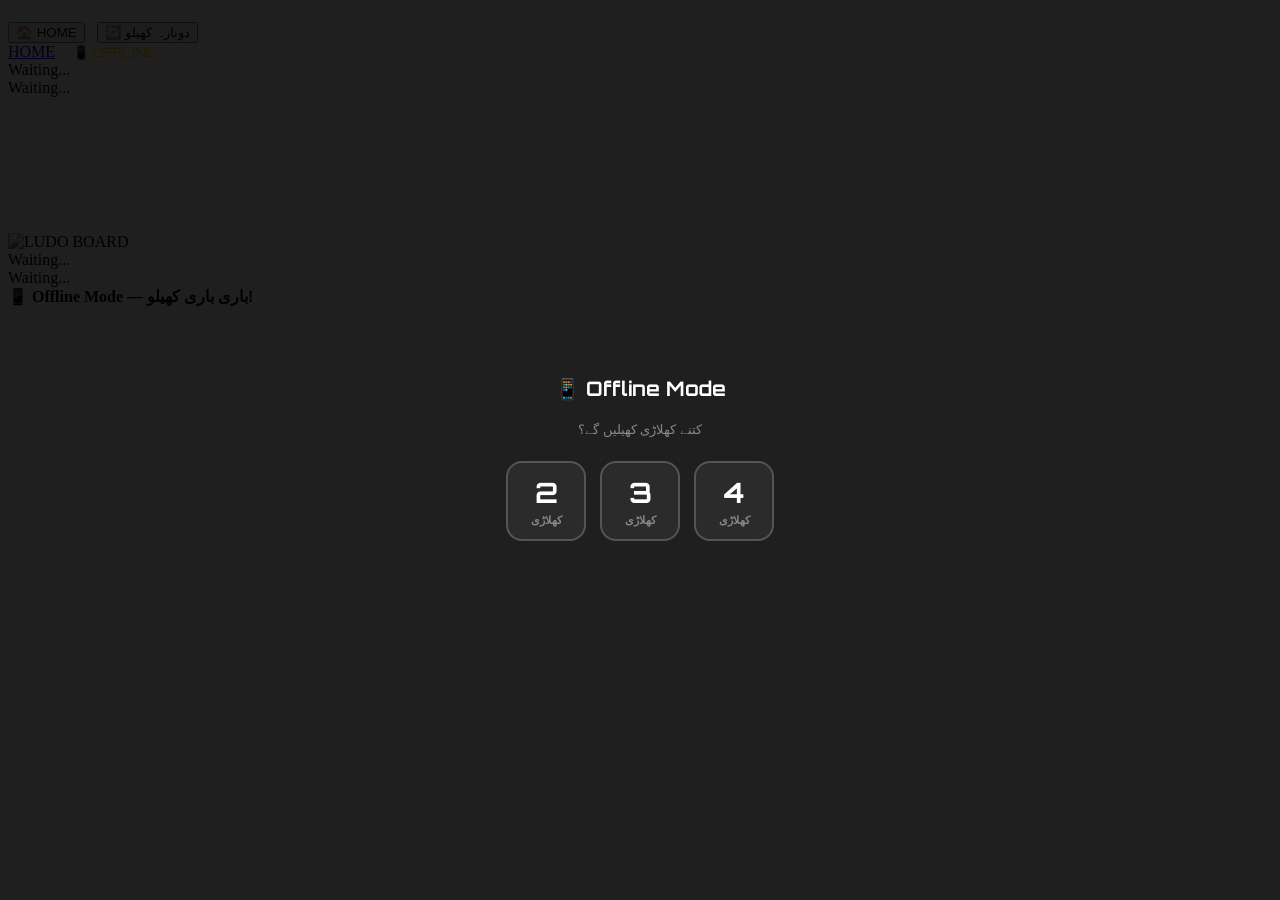
==== app/views/ludo-offline.html @ c114c44a "Update ludo-offline.html" ====
<!DOCTYPE html>
<html lang="en">
<head>
    <meta charset="UTF-8">
    <meta http-equiv="X-UA-Compatible" content="IE=edge">
    <meta name="viewport" content="width=device-width, initial-scale=1.0, maximum-scale=1.0, user-scalable=no">
    <title>LUDO - Offline</title>
    <link rel="stylesheet" href="https://fonts.googleapis.com/css?family=Audiowide|Sofia">
    <link href="https://fonts.googleapis.com/css2?family=Orbitron:wght@700&family=Rajdhani:wght@500;700&display=swap" rel="stylesheet">
    <link rel="stylesheet" href="../style/ludo.css">
    <link rel="stylesheet" href="../style/dice.css">
    <link rel="apple-touch-icon" sizes="180x180" href="../images/favicon/apple-touch-icon.png">
    <link rel="icon" type="image/png" sizes="32x32" href="../images/favicon/favicon-32x32.png">
    <link rel="icon" type="image/png" sizes="16x16" href="../images/favicon/favicon-16x16.png">
    <link rel="manifest" href="../images/favicon/site.webmanifest">
    <meta name="msapplication-TileColor" content="000000">
    <meta name="theme-color" content="000000">

    <style>
        #pass-screen.show { display: flex; }
        #pass-screen .pass-icon { font-size: 80px; margin-bottom: 16px; animation: popIn 0.4s ease; }
        #pass-screen .pass-title {
            font-family: 'Orbitron', sans-serif;
            font-size: 22px;
            color: #fff;
            margin-bottom: 8px;
        }
        #pass-screen .pass-name {
            font-size: 32px;
            font-weight: 700;
            margin-bottom: 6px;
            text-shadow: 0 0 20px currentColor;
        }
        #pass-screen .pass-sub {
            color: #aaa;
            font-size: 14px;
            margin-bottom: 30px;
            font-family: sans-serif;
        }
        #pass-screen .pass-btn {
            padding: 16px 48px;
            border: none;
            border-radius: 50px;
            font-size: 18px;
            font-weight: 700;
            letter-spacing: 2px;
            cursor: pointer;
            font-family: 'Orbitron', sans-serif;
            transition: all 0.25s;
        }
        /* Player select modal */
        #player-select-modal {
            display: flex;
            position: fixed;
            inset: 0;
            z-index: 1000;
            background: rgba(0,0,0,0.88);
            justify-content: center;
            align-items: center;
            flex-direction: column;
            text-align: center;
            padding: 24px;
        }
        #player-select-modal h2 {
            font-family: 'Orbitron', sans-serif;
            color: #fff;
            font-size: 20px;
            margin-bottom: 8px;
        }
        #player-select-modal p {
            color: #888;
            font-size: 13px;
            margin-bottom: 24px;
            font-family: sans-serif;
        }
        .player-count-btns {
            display: flex;
            gap: 14px;
            justify-content: center;
            flex-wrap: wrap;
        }
        .player-count-btn {
            width: 80px;
            height: 80px;
            border: 2px solid rgba(255,255,255,0.2);
            border-radius: 16px;
            background: rgba(255,255,255,0.05);
            color: #fff;
            font-size: 28px;
            font-weight: 700;
            cursor: pointer;
            transition: all 0.2s;
            display: flex;
            flex-direction: column;
            align-items: center;
            justify-content: center;
            font-family: 'Orbitron', sans-serif;
        }
        .player-count-btn span { font-size: 11px; color: #888; margin-top: 4px; font-family: sans-serif; }
        .player-count-btn:hover {
            border-color: #00c853;
            background: rgba(0,200,83,0.12);
            transform: translateY(-3px);
        }
        @keyframes popIn {
            from { transform: scale(0.7); opacity: 0; }
            to   { transform: scale(1);   opacity: 1; }
        }
    </style>
</head>

<body onclick="if(window.LudoSound)LudoSound.unlock();" 
      ontouchstart="if(window.LudoSound)LudoSound.unlock();">
    <!-- Player Count Select -->
    <div id="player-select-modal">
        <h2>📱 Offline Mode</h2>
        <p>کتنے کھلاڑی کھیلیں گے؟</p>
        <div class="player-count-btns">
            <button class="player-count-btn" onclick="startOffline(2)">2<span>کھلاڑی</span></button>
            <button class="player-count-btn" onclick="startOffline(3)">3<span>کھلاڑی</span></button>
            <button class="player-count-btn" onclick="startOffline(4)">4<span>کھلاڑی</span></button>
        </div>
    </div>

    <!-- Win Modal -->
    <div id="win-modal" class="modal">
        <div class="modal-content">
            <h3 id="win-text" style="color:#ffd600;font-size:22px;margin-bottom:16px;"></h3>
            <button id="HOME" onclick='window.location.replace("/");' style="margin-right:8px;">🏠 HOME</button>
            <button onclick='window.location.reload();'>🔄 دوبارہ کھیلو</button>
        </div>
    </div>

    <div class="navBar">
        <a href="/">HOME</a>
        <span style="color:#ffd600;font-family:'Orbitron',sans-serif;font-size:13px;margin-left:auto;padding:6px 14px;">📱 OFFLINE</span>
    </div>

    <!-- MAIN LAYOUT -->
    <div class="gameWrapper">

        <div class="corners-row top-row">
            <div class="corner-box corner-green" id="corner-0">
               
                <div class="dice-corner-wrap">
                    <div class="dice corner-dice disabled" id="dice-0" data-num="6">
                        <span class="dot a"></span><span class="dot b"></span>
                        <span class="dot c"></span><span class="dot d"></span>
                        <span class="dot e"></span><span class="dot f"></span>
                        <span class="dot g"></span>
                    </div>
                </div>
                <div class="corner-msg" id="cmsg-0">Waiting...</div>
            </div>
            <div class="corner-box corner-red" id="corner-1">
                
                <div class="dice-corner-wrap">
                    <div class="dice corner-dice disabled" id="dice-1" data-num="6">
                        <span class="dot a"></span><span class="dot b"></span>
                        <span class="dot c"></span><span class="dot d"></span>
                        <span class="dot e"></span><span class="dot f"></span>
                        <span class="dot g"></span>
                    </div>
                </div>
                <div class="corner-msg" id="cmsg-1">Waiting...</div>
            </div>
        </div>

        <div class="gameBoard">
            <img src="../images/LUDO_BOARD.svg" alt="LUDO BOARD" class="ludoImg">
            <canvas class="gameCanvas" id="theCanvas"></canvas>
        </div>

        <div class="corners-row bottom-row">
            <div class="corner-box corner-yellow" id="corner-3">
                
                <div class="dice-corner-wrap">
                    <div class="dice corner-dice disabled" id="dice-3" data-num="6">
                        <span class="dot a"></span><span class="dot b"></span>
                        <span class="dot c"></span><span class="dot d"></span>
                        <span class="dot e"></span><span class="dot f"></span>
                        <span class="dot g"></span>
                    </div>
                </div>
                <div class="corner-msg" id="cmsg-3">Waiting...</div>
            </div>
            <div class="corner-box corner-blue" id="corner-2">
                
                <div class="dice-corner-wrap">
                    <div class="dice corner-dice disabled" id="dice-2" data-num="6">
                        <span class="dot a"></span><span class="dot b"></span>
                        <span class="dot c"></span><span class="dot d"></span>
                        <span class="dot e"></span><span class="dot f"></span>
                        <span class="dot g"></span>
                    </div>
                </div>
                <div class="corner-msg" id="cmsg-2">Waiting...</div>
            </div>
        </div>

        <div class="msgBoard">
            <div class="messageFromServer"><strong>📱 Offline Mode — باری باری کھیلو!</strong></div>
        </div>

    </div>

    <div style="display:none">
        <div class="dice disabled" id="randomButt" data-num="6">
            <span class="dot a"></span><span class="dot b"></span>
            <span class="dot c"></span><span class="dot d"></span>
            <span class="dot e"></span><span class="dot f"></span>
            <span class="dot g"></span>
        </div>
    </div>

    <script src="../js/ludo-sound.js"></script>
    <script src="../js/ludo-offline.js"></script>
    
</body>
</html>
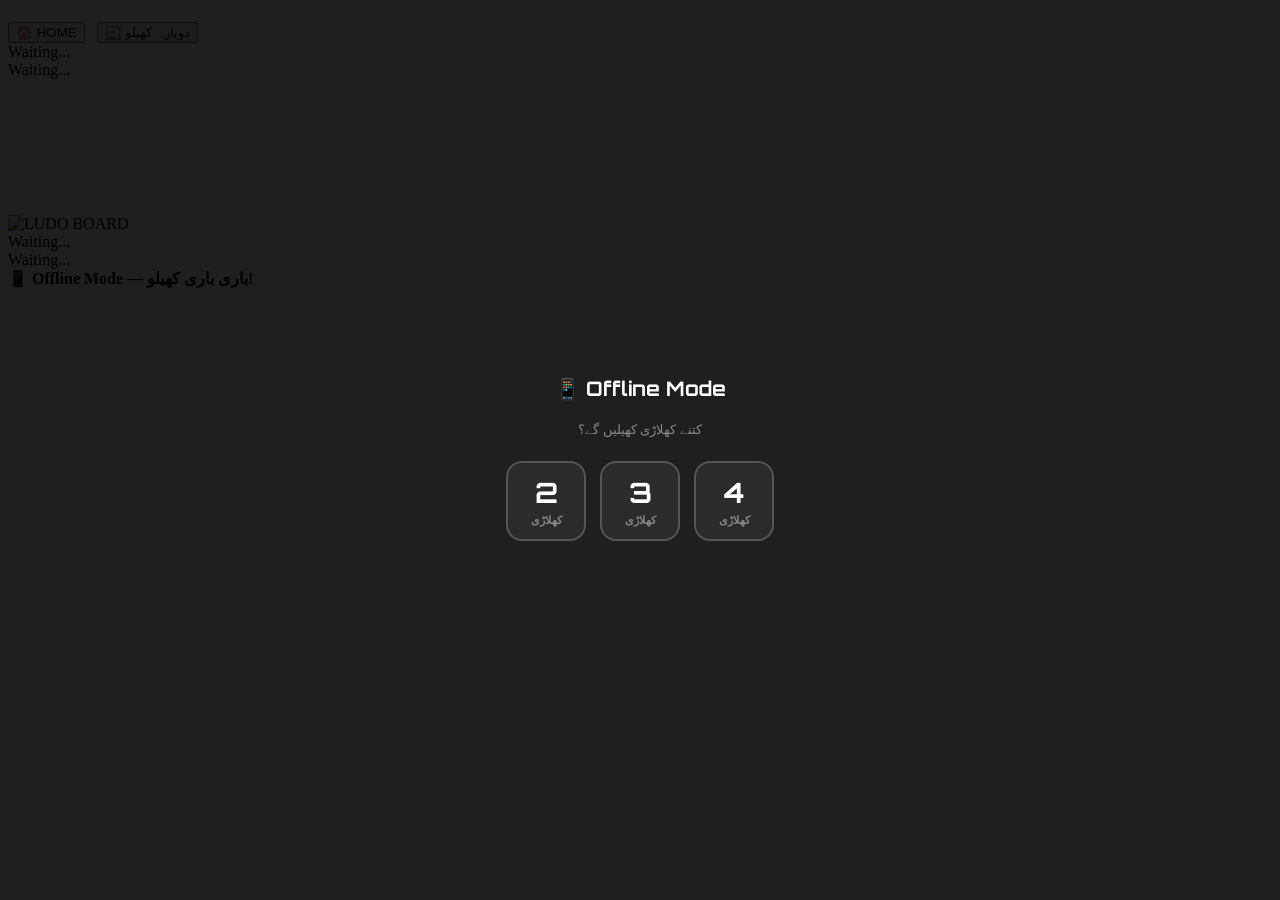
==== commit fd431cf8: "Update ludo-offline.html" ====
--- a/app/views/ludo-offline.html
+++ b/app/views/ludo-offline.html
@@ -131,12 +131,7 @@
         </div>
     </div>
 
-    <div class="navBar">
-        <a href="/">HOME</a>
-        <span style="color:#ffd600;font-family:'Orbitron',sans-serif;font-size:13px;margin-left:auto;padding:6px 14px;">📱 OFFLINE</span>
-    </div>
-
-    <!-- MAIN LAYOUT -->
+  <!-- MAIN LAYOUT -->
     <div class="gameWrapper">
 
         <div class="corners-row top-row">
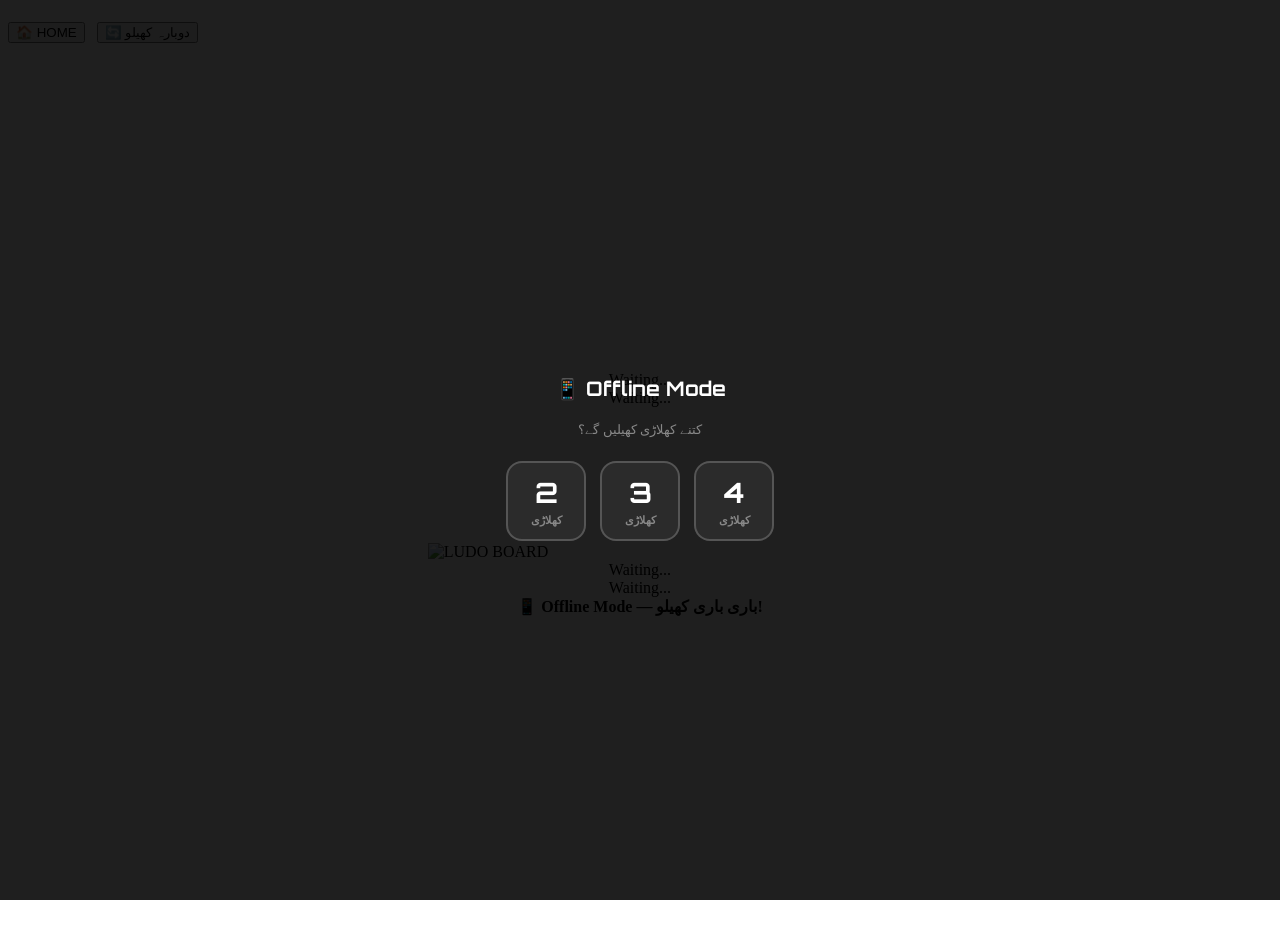
==== commit 40228783: "Update ludo-offline.html" ====
--- a/app/views/ludo-offline.html
+++ b/app/views/ludo-offline.html
@@ -17,6 +17,14 @@
     <meta name="theme-color" content="000000">
 
     <style>
+
+.gameWrapper {
+    display: flex;
+    flex-direction: column;
+    align-items: center;
+    justify-content: center;
+    height: 100vh;
+}
         #pass-screen.show { display: flex; }
         #pass-screen .pass-icon { font-size: 80px; margin-bottom: 16px; animation: popIn 0.4s ease; }
         #pass-screen .pass-title {
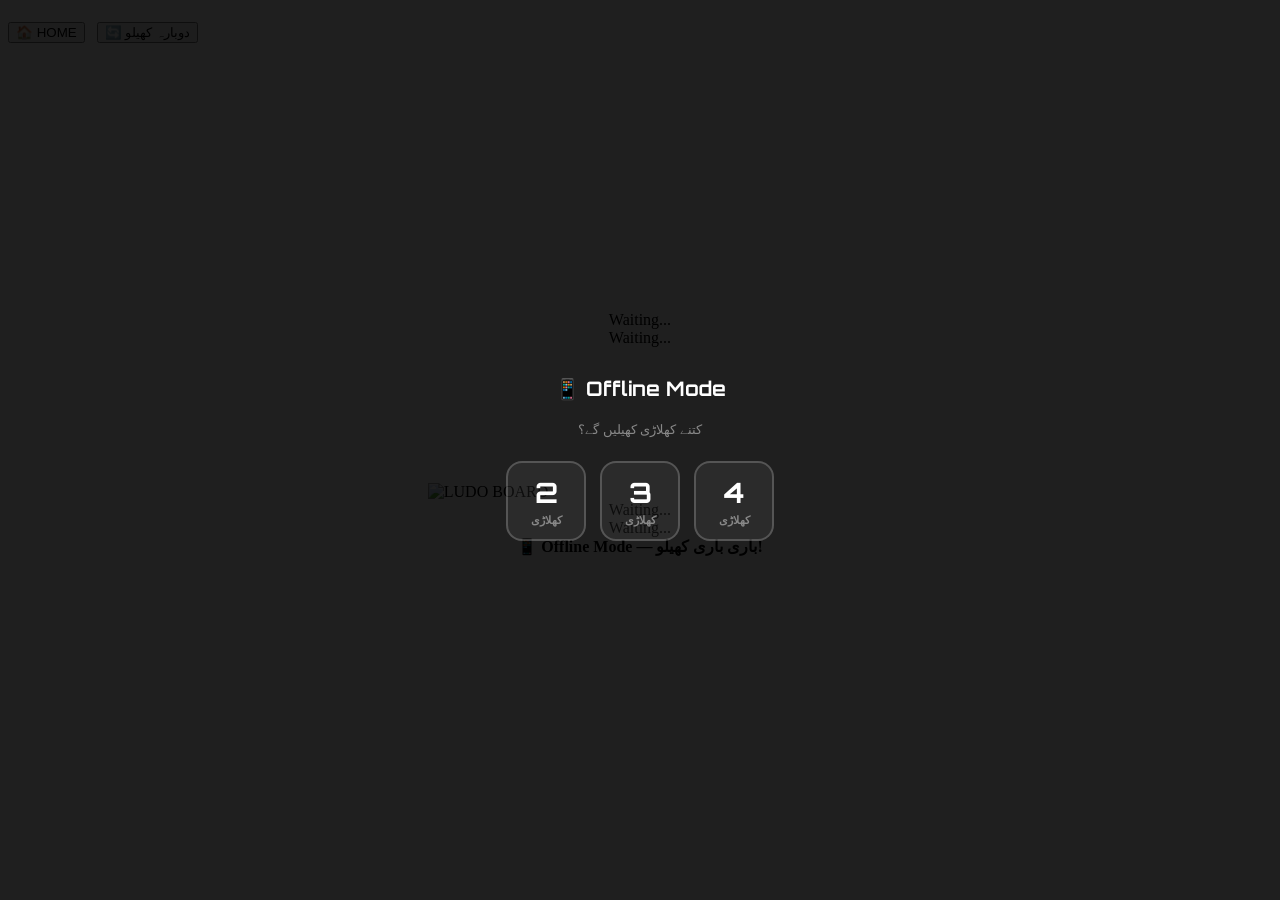
==== commit c2860c66: "Update ludo-offline.html" ====
--- a/app/views/ludo-offline.html
+++ b/app/views/ludo-offline.html
@@ -24,7 +24,9 @@
     align-items: center;
     justify-content: center;
     height: 100vh;
+    margin-top: -60px;
 }
+
         #pass-screen.show { display: flex; }
         #pass-screen .pass-icon { font-size: 80px; margin-bottom: 16px; animation: popIn 0.4s ease; }
         #pass-screen .pass-title {
